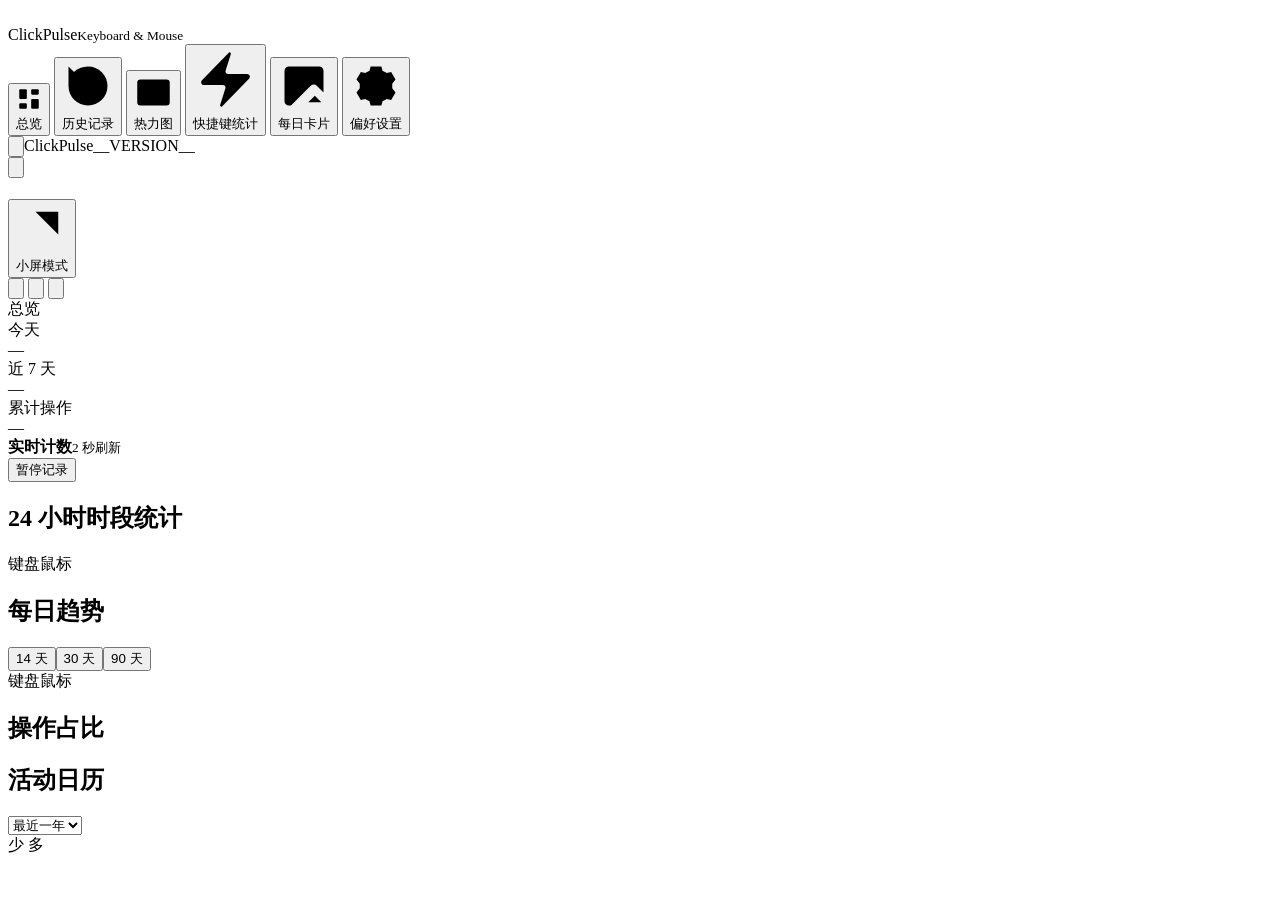
==== ui/index.html @ a9798204 "feat: add offline insights and harden desktop data handling Add daily shortcut statistics, keyboard " ====
<!doctype html>
<html data-mac-titlebar="__MAC_TITLEBAR__" lang="__LOCALE__" data-platform="__PLATFORM__"><head><meta charset="UTF-8"><meta name="viewport" content="width=device-width,initial-scale=1"><meta http-equiv="Content-Security-Policy" content="default-src 'none'; style-src 'unsafe-inline'; script-src 'unsafe-inline'; img-src data: 'self'; font-src data: 'self'; connect-src 'none'; base-uri 'none'; form-action 'none'"><title>ClickPulse</title><style>/*__STYLE__*/</style></head>
<body>
<!--
Sidebar icon geometry: Lucide 1.17.0 (layout-dashboard, history, keyboard, zap, mouse, image-up).
https://lucide.dev

ISC License

Copyright (c) 2026 Lucide Icons and Contributors

Permission to use, copy, modify, and/or distribute this software for any
purpose with or without fee is hereby granted, provided that the above
copyright notice and this permission notice appear in all copies.

THE SOFTWARE IS PROVIDED "AS IS" AND THE AUTHOR DISCLAIMS ALL WARRANTIES
WITH REGARD TO THIS SOFTWARE INCLUDING ALL IMPLIED WARRANTIES OF
MERCHANTABILITY AND FITNESS. IN NO EVENT SHALL THE AUTHOR BE LIABLE FOR
ANY SPECIAL, DIRECT, INDIRECT, OR CONSEQUENTIAL DAMAGES OR ANY DAMAGES
WHATSOEVER RESULTING FROM LOSS OF USE, DATA OR PROFITS, WHETHER IN AN
ACTION OF CONTRACT, NEGLIGENCE OR OTHER TORTIOUS ACTION, ARISING OUT OF
OR IN CONNECTION WITH THE USE OR PERFORMANCE OF THIS SOFTWARE.
-->
<aside class="sidebar" id="app-sidebar">
  <div class="brand"><span class="brand-icon"><img src="__BRAND_MARK__" alt="" aria-hidden="true"></span><div>ClickPulse<small lang="en" translate="no">Keyboard &amp; Mouse</small></div></div>
  <nav aria-label="主导航" data-i18n-aria="nav.main">
    <button data-page="overview" class="selected"><span class="nav-icon nav-icon-soft" aria-hidden="true"><svg viewBox="0 0 24 24"><rect width="7" height="9" x="3" y="3" rx="1"></rect><rect width="7" height="5" x="14" y="3" rx="1"></rect><rect width="7" height="9" x="14" y="12" rx="1"></rect><rect width="7" height="5" x="3" y="16" rx="1"></rect></svg></span><span data-i18n="page.overview">总览</span></button>
    <button data-page="history"><span class="nav-icon nav-icon-soft" aria-hidden="true"><svg viewBox="0 0 24 24"><path d="M3 12a9 9 0 1 0 9-9 9.75 9.75 0 0 0-6.74 2.74L3 8"></path><path d="M3 3v5h5"></path><path d="M12 7v5l4 2"></path></svg></span><span data-i18n="page.history">历史记录</span></button>
    <button data-page="keys"><span class="nav-icon nav-icon-soft nav-icon-outline" aria-hidden="true"><svg viewBox="0 0 24 24"><path d="M10 8h.01"></path><path d="M12 12h.01"></path><path d="M14 8h.01"></path><path d="M16 12h.01"></path><path d="M18 8h.01"></path><path d="M6 8h.01"></path><path d="M7 16h10"></path><path d="M8 12h.01"></path><rect width="20" height="16" x="2" y="4" rx="2"></rect></svg></span><span data-i18n="page.heatmap">热力图</span></button>
    <button data-page="shortcuts"><span class="nav-icon nav-icon-soft" aria-hidden="true"><svg viewBox="0 0 24 24"><path d="M4 14a1 1 0 0 1-.78-1.63l9.9-10.2a.5.5 0 0 1 .86.46l-1.92 6.02A1 1 0 0 0 13 10h7a1 1 0 0 1 .78 1.63l-9.9 10.2a.5.5 0 0 1-.86-.46l1.92-6.02A1 1 0 0 0 11 14z"></path></svg></span><span data-i18n="nav.shortcuts">快捷键统计</span></button>
    <button data-page="share"><span class="nav-icon nav-icon-soft" aria-hidden="true"><svg viewBox="0 0 24 24"><path d="M10.3 21H5a2 2 0 0 1-2-2V5a2 2 0 0 1 2-2h14a2 2 0 0 1 2 2v10l-3.1-3.1a2 2 0 0 0-2.814.014L6 21"></path><path d="m14 19.5 3-3 3 3"></path><path d="M17 22v-5.5"></path><circle cx="9" cy="9" r="2"></circle></svg></span><span data-i18n="nav.share">每日卡片</span></button>
    <button id="settings-nav" data-page="settings" aria-expanded="false" aria-controls="settings-subnav"><span class="nav-icon" aria-hidden="true"><svg viewBox="0 0 24 24"><path d="m9.5 3-.5 2-2 1-2-.5-2 3.5L4.5 11v2L3 15l2 3.5 2-.5 2 1 .5 2h5l.5-2 2-1 2 .5 2-3.5-1.5-2v-2L21 9l-2-3.5-2 .5-2-1-.5-2Z"/><circle cx="12" cy="12" r="3"/></svg></span><span data-i18n="page.settings">偏好设置</span></button>
    <div id="settings-subnav" class="settings-subnav" hidden>
      <button data-settings-section="personalization-settings" data-i18n="settings.personalization">个性化</button>
      <button data-settings-section="handoff-settings" data-i18n="nav.migration" hidden>记录迁移</button>
      <button data-settings-section="capture-settings" data-i18n="nav.recording" hidden>记录与权限</button>
      <button data-settings-section="storage-settings" data-i18n="nav.storage">数据管理</button>
      <button data-settings-section="app-settings" data-i18n="settings.app">应用</button>
    </div>
  </nav>
  <div class="sidebar-bottom"><span class="sidebar-project"><button type="button" id="project-home" class="project-home" aria-label="ClickPulse · GitHub" title="ClickPulse · GitHub"><svg viewBox="0 0 16 16" aria-hidden="true"><path d="M8 0C3.58 0 0 3.58 0 8c0 3.54 2.29 6.53 5.47 7.59.4.07.55-.17.55-.38 0-.19-.01-.82-.01-1.49-2.01.37-2.53-.49-2.69-.94-.09-.23-.48-.94-.82-1.13-.28-.15-.68-.52-.01-.53.63-.01 1.08.58 1.23.82.72 1.21 1.87.87 2.33.66.07-.52.28-.87.51-1.07-1.78-.2-3.64-.89-3.64-3.95 0-.87.31-1.59.82-2.15-.08-.2-.36-1.02.08-2.12 0 0 .67-.21 2.2.82a7.65 7.65 0 0 1 4 0c1.53-1.04 2.2-.82 2.2-.82.44 1.1.16 1.92.08 2.12.51.56.82 1.27.82 2.15 0 3.07-1.87 3.75-3.65 3.95.29.25.54.73.54 1.48 0 1.07-.01 1.93-.01 2.2 0 .21.15.46.55.38A8.013 8.013 0 0 0 16 8c0-4.42-3.58-8-8-8Z"/></svg></button><span>ClickPulse</span></span><span class="sidebar-version">__VERSION__</span></div>
</aside>
<main>
  <header><button type="button" id="sidebar-toggle" class="sidebar-toggle" aria-expanded="true" aria-controls="app-sidebar" aria-label="收起侧边栏" title="收起侧边栏"><svg viewBox="0 0 24 24" aria-hidden="true"><rect x="3" y="4" width="18" height="16" rx="2"/><path d="M9 4v16"/><path id="sidebar-toggle-arrow" d="m16 9-3 3 3 3"/></svg></button><h1 id="toolbar-title" data-i18n="page.overview" class="toolbar-title"></h1><div class="header-actions"><span id="demo-badge" hidden><span data-i18n="common.demo">演示数据</span></span><button class="button primary" id="compact"><svg viewBox="0 0 16 16" aria-hidden="true"><path d="M6 3h7v7M13 3 3 13"/></svg><span data-i18n="action.mini">小屏模式</span></button><div class="window-controls" aria-label="窗口控制" data-i18n-aria="window.controls">
<button id="window-minimize" class="window-control" aria-label="最小化" data-i18n-aria="window.minimize" title="最小化" data-i18n-title="window.minimize"><svg viewBox="0 0 16 16" aria-hidden="true"><path d="M3 8h10"/></svg></button>
<button id="window-maximize" class="window-control" aria-label="最大化" data-i18n-aria="window.maximize" title="最大化" data-i18n-title="window.maximize"><svg viewBox="0 0 16 16" aria-hidden="true"><path id="window-maximize-glyph" d="M3 3h10v10H3Z"/></svg></button>
<button id="window-close" class="window-control close" aria-label="关闭窗口" data-i18n-aria="window.close" title="关闭窗口" data-i18n-title="window.close"><svg viewBox="0 0 16 16" aria-hidden="true"><path d="m4 4 8 8m0-8-8 8"/></svg></button>
</div></div></header>
  <div class="content">
    <div class="page-heading"><div id="page-title" role="heading" aria-level="1"><span data-i18n="page.overview">总览</span></div></div>
    <div class="banner" id="permission-banner" hidden><div><strong><span id="permission-title" data-i18n="permission.title">需要输入监控权限</span><span id="permission-updated-title" data-i18n="permission.updated_title" hidden>更新后需要重新允许输入监控</span></strong><p><span data-i18n="permission.description">授权后开始记录按键和点击次数，不记录输入内容。</span></p><p id="permission-reset" data-i18n="permission.reset_hint">如果开关已经打开：先退出 ClickPulse，在列表中选中它并点“−”移除，再点“+”重新添加，然后重新打开 ClickPulse。</p></div><button class="button primary" id="permission"><span data-i18n="action.authorize">授权</span></button></div>
    <div class="banner error" id="error-banner" hidden></div>
    <div class="banner" id="data-operation-status" role="status" aria-live="polite" hidden><p id="data-operation-message" data-i18n="storage.processing">正在处理历史数据…可继续浏览，统计将在完成后更新。</p></div>
    <section class="page" id="overview">
      <div class="metrics">
        <article class="metric featured"><div class="metric-label"><span id="today-label" data-i18n="metric.today">今天</span></div><div class="metric-number" id="today">—</div></article>
        <article class="metric"><div class="metric-label"><span data-i18n="metric.week">近 7 天</span></div><div class="metric-number" id="week">—</div></article>
        <article class="metric"><div class="metric-label"><span data-i18n="metric.lifetime">累计操作</span></div><div class="metric-number" id="lifetime">—</div></article>
      </div>
      <article class="live card"><div><span class="live-dot"></span><strong><span data-i18n="live.title">实时计数</span></strong><small><span data-i18n="live.refresh">2 秒刷新</span></small></div><div id="windows" class="windows"></div><button class="button" id="pause"><span data-i18n="action.pause">暂停记录</span></button></article>
      <article class="card hourly-card">
        <div class="card-heading"><div><h2 data-i18n="chart.hourly">24 小时时段统计</h2><p id="hourly-range"></p></div><strong id="hourly-total" class="hourly-total"></strong></div>
        <div class="legend"><span class="keyboard-dot"></span><span data-i18n="common.keyboard">键盘</span><span class="mouse-dot"></span><span data-i18n="common.mouse">鼠标</span></div>
        <div id="hourly-chart" class="chart hourly-chart" role="group" data-i18n-aria="chart.hourly"></div>
        <p id="hourly-detail" class="hourly-detail"></p>
      </article>
      <div class="chart-grid">
        <article class="card trend"><div class="card-heading"><div><h2><span data-i18n="chart.trend">每日趋势</span></h2></div><div class="segments" id="trend-range"><button class="selected" data-range="14" data-i18n="common.days" data-count="14">14 天</button><button data-range="30" data-i18n="common.days" data-count="30">30 天</button><button data-range="90" data-i18n="common.days" data-count="90">90 天</button></div></div><div class="legend"><span class="keyboard-dot"></span><span data-i18n="common.keyboard">键盘</span><span class="mouse-dot"></span><span data-i18n="common.mouse">鼠标</span></div><div id="trend-chart" class="chart"></div></article>
        <article class="card composition"><div class="card-heading"><div><h2><span data-i18n="chart.composition">操作占比</span></h2></div></div><div id="donut"></div><div id="composition-legend"></div></article>
      </div>
      <article class="card heatmap-card"><div class="card-heading"><div><h2><span data-i18n="chart.calendar">活动日历</span></h2></div><div class="calendar-heading-right"><span id="calendar-aside" class="calendar-aside" hidden></span><div class="range-controls"><span class="quiet" id="active-days"></span><select id="calendar-range-select" aria-label="活动日历时间范围" data-i18n-aria="chart.calendar.range_label"><option value="365" data-i18n="common.past_year">最近一年</option></select></div></div></div><div id="heatmap"></div><div class="heatmap-footer"><span id="calendar-range"></span><span><span data-i18n="common.low">少 </span><i class="heat-level level-0"></i><i class="heat-level level-1"></i><i class="heat-level level-2"></i><i class="heat-level level-3"></i><i class="heat-level level-4"></i><span data-i18n="common.high"> 多</span></span></div></article>
    </section>
    <section class="page" id="history" hidden>
      <article class="card"><div class="card-heading"><div><h2><span data-i18n="history.title">每日记录</span></h2><p id="history-range"><span data-i18n="common.all_history">全部历史</span></p></div><div class="range-controls"><select id="history-range-select" aria-label="历史活动时间范围" data-i18n-aria="history.range_label"><option value="all" data-i18n="common.all_history">全部历史</option></select></div></div><div class="history-summary" id="history-summary"></div><div class="legend"><span class="keyboard-dot"></span><span data-i18n="common.keyboard">键盘</span><span class="mouse-dot"></span><span data-i18n="common.mouse">鼠标</span></div><div id="history-chart" class="chart tall"></div><div class="table-wrap"><table><thead><tr><th><span data-i18n="history.date">日期</span></th><th><span data-i18n="common.keyboard">键盘</span></th><th><span data-i18n="common.mouse">鼠标</span></th><th><span data-i18n="history.total">总计</span></th></tr></thead><tbody id="history-table"></tbody></table></div><div class="history-pagination"><span id="history-page-info"></span><div><button class="button" id="history-prev"><span aria-hidden="true">← </span><span data-i18n="action.previous">上一页</span></button><button class="button" id="history-next"><span data-i18n="action.next">下一页</span><span aria-hidden="true"> →</span></button></div></div></article>
    </section>
    <section class="page" id="keys" hidden>
      <article class="card keyboard-card">
        <div class="card-heading keyboard-heading"><div><h2><span data-i18n="common.keyboard">键盘</span></h2></div><div class="keyboard-actions"><div id="keyboard-layout-mode" class="keyboard-mode" role="group" aria-label="键盘布局" data-i18n-aria="settings.keyboard_layout"><button type="button" id="keyboard-compact" aria-pressed="true" aria-controls="keyboard-layout" data-i18n="keys.layout_compact">紧凑</button><button type="button" id="keyboard-full" aria-pressed="false" aria-controls="keyboard-layout" data-i18n="keys.layout_full">完整</button></div><button class="button" id="keyboard-view-toggle" aria-pressed="false" aria-controls="keyboard-layout keyboard-treemap"><svg id="keyboard-blocks-icon" viewBox="0 0 16 16" aria-hidden="true"><path d="M2 2h7v7H2zM11 2h3v7h-3zM2 11h7v3H2zM11 11h3v3h-3z"/></svg><svg id="keyboard-layout-icon" viewBox="0 0 16 16" aria-hidden="true" hidden><rect x="1.5" y="3.5" width="13" height="9" rx="2"/><path d="M4 6h.5M7 6h.5M10 6h.5M4 8.5h.5M7 8.5h.5M10 8.5h.5M5 10.5h6"/></svg><span id="keyboard-view-label" data-i18n="keys.show_treemap">色块图</span></button></div></div>
        <div class="keyboard-scroll"><div id="keyboard-layout" class="keyboard-layout" aria-label="键盘按键频率热力图" data-i18n-aria="keys.layout"></div></div>
        <div id="keyboard-treemap" class="keyboard-treemap" aria-label="按键使用频率色块图" data-i18n-aria="keys.treemap" hidden></div>
        <div class="keyboard-bottom"><span id="keyboard-other" hidden></span><span class="keyboard-scale"><span data-i18n="common.low">少 </span><i class="level-0"></i><i class="level-1"></i><i class="level-2"></i><i class="level-3"></i><i class="level-4"></i><span data-i18n="common.high"> 多</span></span></div>
      </article>
      <section class="heatmap-mouse" id="mouse" aria-labelledby="mouse-heading">
        <article class="card"><div class="card-heading"><h2 id="mouse-heading" data-i18n="common.mouse">鼠标</h2><span class="insight-note" data-i18n="insights.all_time"></span></div><div class="mouse-breakdown"><div id="mouse-diagram"></div><div class="mouse-statistics"><div id="mouse-chart"></div><div id="mouse-distribution"></div></div></div><p class="insight-note" data-i18n="mouse.note"></p></article>
      </section>
    </section>
    <section class="page" id="shortcuts" hidden>
      <div class="insight-toolbar shortcut-toolbar"><div class="segments"><button id="shortcut-activity" aria-pressed="true" data-i18n="shortcuts.activity">统计</button><button id="shortcut-library" aria-pressed="false" data-i18n="shortcuts.library">快捷键百科</button></div><div class="shortcut-scope"><label id="shortcut-shift-filter" class="shortcut-shift-filter"><span data-i18n="shortcuts.show_shift">显示 Shift 组合</span><input type="checkbox" role="switch" class="preference-switch" id="shortcut-show-shift"></label><span id="shortcut-period" data-i18n="insights.all_time">全部历史</span><select id="shortcut-system" aria-label="全部系统" data-i18n-aria="shortcuts.all_systems"><option value="" data-i18n="shortcuts.all_systems">全部系统</option><option value="macos">macOS</option><option value="windows">Windows</option><option value="linux">Ubuntu / GNOME</option></select></div></div>
      <div id="shortcut-loading" class="insight-empty" role="status" data-i18n="common.loading" hidden>读取中…</div>
      <div id="shortcut-dashboard">
        <div id="shortcut-metrics" class="insight-metrics"></div>
        <div class="shortcut-charts">
          <article class="card shortcut-ranking-card"><div class="card-heading"><h2 data-i18n="shortcuts.ranking">常用组合排名</h2><span class="shortcut-chart-caption" data-i18n="shortcuts.top_eight">前 8 名</span></div><div id="shortcut-ranking" class="shortcut-ranking"></div></article>
          <article class="card shortcut-concentration-card"><h2 data-i18n="shortcuts.concentration">使用集中度</h2><div id="shortcut-concentration"></div></article>
        </div>
      </div>
      <article id="shortcut-details" class="card shortcut-details"><div class="insight-toolbar"><h2 id="shortcut-details-title" data-i18n="shortcuts.details">全部组合</h2><div class="insight-search"><input type="search" id="shortcut-search" maxlength="100" autocomplete="off" spellcheck="false"></div></div>
      <div id="shortcut-list" class="shortcut-list"></div><button type="button" class="button shortcut-more" id="shortcut-more" hidden></button><p class="insight-note" data-i18n="shortcuts.note"></p><p class="insight-note" data-i18n="shortcuts.offline"></p></article>
    </section>
    <section class="page" id="share" hidden>
      <div class="share-workspace"><article class="card share-controls"><label id="share-date-label" for="share-date-trigger" data-i18n="share.date">日期</label><div class="share-date"><input id="share-date" type="date" hidden tabindex="-1" aria-hidden="true"><button type="button" id="share-date-trigger" class="share-date-trigger" aria-haspopup="dialog" aria-expanded="false" aria-labelledby="share-date-label share-date-value" disabled><svg viewBox="0 0 20 20" aria-hidden="true"><rect x="3" y="4" width="14" height="13" rx="2"/><path d="M6.5 2.5v3m7-3v3M3 8.5h14M6.5 12h.01m3.49 0h.01m3.49 0h.01"/></svg><span id="share-date-value"></span><svg class="date-picker-caret" viewBox="0 0 16 16" aria-hidden="true"><path d="m4 6 4 4 4-4"/></svg></button></div><label id="share-style-label" data-i18n="share.style">卡片风格</label><div class="share-styles" role="group" aria-labelledby="share-style-label">
        <button class="share-style" data-share-style="blue" aria-pressed="true"><i style="background:#2459a2"></i><span data-i18n="share.blue">蓝色</span></button><button class="share-style" data-share-style="paper" aria-pressed="false"><i style="background:#e8e3d7"></i><span data-i18n="share.paper">纸白</span></button><button class="share-style" data-share-style="ink" aria-pressed="false"><i style="background:#102543"></i><span data-i18n="share.ink">墨色</span></button>
      </div><div class="share-actions"><button class="button primary" id="share-save" data-i18n="share.save" disabled>保存 PNG</button><button class="button" id="share-copy" data-i18n="share.copy" hidden disabled>复制图片</button></div><p class="insight-note" data-i18n="share.privacy"></p></article><div class="share-preview"><canvas id="share-canvas" width="1080" height="1350" role="img" data-i18n-aria="share.preview"></canvas><p id="share-empty" class="insight-note" data-i18n="share.empty" hidden></p></div></div>
    </section>
    <section class="page" id="settings" hidden>
      <article class="card settings-card personalization-card" id="personalization-settings" tabindex="-1"><h2 data-i18n="settings.personalization">个性化</h2><div class="setting-row"><div><strong data-i18n="settings.ui_scale">界面大小</strong></div><select id="ui-scale-select" data-i18n-aria="settings.ui_scale"><option value="auto" data-i18n="settings.auto">自动</option><option value="100">100%</option><option value="115">115%</option><option value="130">130%</option><option value="150">150%</option></select></div><div class="setting-row"><div><strong data-i18n="settings.keyboard_layout">键盘布局</strong></div><select id="keyboard-layout-select" data-i18n-aria="settings.keyboard_layout"><option value="auto" data-i18n="settings.auto">自动</option><option value="compact" data-i18n="settings.keyboard_compact">紧凑</option><option value="full_size" data-i18n="settings.keyboard_full">全尺寸</option></select></div><div class="setting-row"><div><strong data-i18n="settings.theme">主题</strong></div><select id="theme-select" aria-label="主题" data-i18n-aria="settings.theme"><option value="blue" data-i18n="theme.blue">蓝色</option><option value="teal" data-i18n="theme.teal">青绿</option><option value="violet" data-i18n="theme.violet">紫色</option><option value="graphite" data-i18n="theme.graphite">石墨灰</option></select></div>
        <div class="setting-row"><div><strong data-i18n="sport.setting_title">Sport 模式</strong></div><input type="checkbox" role="switch" class="preference-switch" id="sport-visible" aria-label="Sport 模式" data-i18n-aria="sport.setting_title"></div>
      </article>
      <article class="card settings-card" id="handoff-settings" tabindex="-1" hidden><h2><span data-i18n="settings.migration">记录迁移</span></h2><div class="setting-row"><div><strong><span data-i18n="settings.takeover">迁移并接管记录</span></strong><p id="handoff-description"><span data-i18n="settings.takeover_wait">授权后可迁移历史并接管记录。</span></p></div><button class="button primary" id="takeover" disabled><span data-i18n="action.takeover">迁移并接管</span></button></div></article><article class="card settings-card" id="capture-settings" tabindex="-1" hidden><h2><span data-i18n="settings.recording">记录与权限</span></h2><div class="setting-row" id="permission-row"><div><strong><span data-i18n="settings.permission">输入监控权限</span></strong><p id="permission-description"><span data-i18n="common.loading">读取中…</span></p><p id="permission-reset-settings" data-i18n="permission.reset_hint" hidden>如果开关已经打开：先退出 ClickPulse，在列表中选中它并点“−”移除，再点“+”重新添加，然后重新打开 ClickPulse。</p></div><button class="button" id="settings-permission"><span data-i18n="action.permissions">管理权限</span></button></div><div class="setting-row" id="ignore-software-row"><div><strong data-i18n="settings.ignore_software_input">忽略其他软件生成的输入</strong></div><input type="checkbox" role="switch" class="preference-switch" id="ignore-software-input" aria-label="忽略其他软件生成的输入" data-i18n-aria="settings.ignore_software_input"></div></article>
      <article class="card settings-card" id="storage-settings" tabindex="-1"><h2 data-i18n="storage.title">数据管理</h2>
        <div class="setting-row"><div><strong data-i18n="settings.location">数据位置</strong><p id="db-description" hidden></p><p id="db-path" class="path"></p></div><div class="setting-actions"><button class="button" id="storage-directory" data-i18n="action.choose_directory">更改目录</button><button class="button" id="reveal" data-i18n="action.reveal">打开位置</button></div></div>
        <div class="setting-row" id="import-history-row"><div><strong data-i18n="storage.import_title">导入历史数据</strong><p data-i18n="storage.import_description">合并历史记录，导入前自动备份。</p></div><button class="button" id="import-history" data-i18n="action.import_database">导入数据库</button></div>
      </article>
      <article class="card settings-card" id="app-settings" tabindex="-1"><h2><span data-i18n="settings.app">应用</span></h2><div class="setting-row"><div><strong data-i18n="settings.language">语言</strong></div><select id="language-select" aria-label="语言" data-i18n-aria="settings.language"><option value="system" data-i18n="language.system">跟随系统</option><option value="zh-CN">简体中文</option><option value="zh-TW">繁體中文</option><option value="en">English</option><option value="ja">日本語</option><option value="ko">한국어</option><option value="fr">Français</option><option value="de">Deutsch</option><option value="es">Español</option></select></div><div class="setting-row"><div class="setting-label"><strong id="today-period-label" data-i18n="settings.today_period">统计尺度</strong><span class="setting-help"><button type="button" class="setting-help-button" aria-labelledby="today-period-label" aria-describedby="today-period-help"><svg viewBox="0 0 24 24" aria-hidden="true"><circle cx="12" cy="12" r="9"/><path d="M9.5 9a2.5 2.5 0 0 1 5 .5c0 1.5-2.5 1.5-2.5 3M12 16.5h.01"/></svg></button><span class="setting-help-text" id="today-period-help" role="tooltip" data-i18n="settings.today_period_description">“自然日”按所选时区从零点统计；“最近 24 小时”随当前时间向前滚动 24 小时。</span></span></div><select id="today-period-select" aria-label="统计尺度" data-i18n-aria="settings.today_period"><option value="calendar_day" data-i18n="settings.today_period_calendar">自然日（按所选时区）</option><option value="rolling_24h" data-i18n="settings.today_period_rolling">最近 24 小时</option></select></div><div class="setting-row setting-child" id="timezone-row"><div><strong data-i18n="settings.timezone">时区</strong></div><select id="timezone-select" aria-label="时区" data-i18n-aria="settings.timezone"><option value="system" data-i18n="settings.timezone_system">系统时区</option></select></div><div class="setting-row" id="update-row"><div><strong data-i18n="update.title">应用更新</strong><p id="update-status"></p><p id="update-managed" hidden></p><p id="update-install-help" hidden></p><p id="update-last-checked" hidden></p><a href="https://github.com/endNone/ClickPulse/releases" id="update-details" data-i18n="update.details" hidden>查看更新内容</a></div><button type="button" class="button" id="check-updates" data-i18n="update.check">检查更新</button></div><div class="setting-row"><div><strong data-i18n="update.automatic">自动检查更新</strong><p id="update-automatic-unavailable" data-i18n="update.automatic_unavailable" hidden>演示、只读或独立数据库模式不会自动检查。</p></div><input type="checkbox" role="switch" class="preference-switch" id="automatic-updates" aria-label="自动检查更新" data-i18n-aria="update.automatic" checked></div><div class="setting-row" id="autostart-row" hidden><div><strong><span data-i18n="settings.autostart">登录时自动启动</span></strong></div><input type="checkbox" role="switch" class="preference-switch" id="autostart" aria-label="登录时自动启动" data-i18n-aria="settings.autostart"></div><div class="setting-row" id="close-action-row" hidden><div><strong data-i18n="settings.close_action">关闭方式</strong><p data-i18n="settings.close_description">关闭窗口或点击退出时的默认操作</p></div><select id="close-action-select" aria-label="关闭方式" data-i18n-aria="settings.close_action"><option value="ask" data-i18n="settings.close_ask">每次询问</option><option value="hide" data-i18n="close.hide">收起到托盘</option><option value="quit" data-i18n="close.quit">保存并退出</option></select></div><div class="setting-row"><div><strong data-i18n="settings.feedback">反馈</strong></div><button type="button" class="button" id="send-feedback" data-i18n="action.send_feedback">发送反馈</button></div><div class="setting-row" id="uninstall-row" hidden><div><strong data-i18n="removal.title">卸载与数据</strong></div><button class="button" id="uninstall" data-i18n="removal.open">卸载…</button></div></article>
    </section>
  </div>
</main>
<section id="mini-widget" class="mini-widget" hidden aria-label="ClickPulse 小屏模式" data-i18n-aria="mini.label">
  <canvas id="sport-canvas" class="mini-sport-canvas" aria-hidden="true" hidden></canvas><div id="mini-sport-layer" class="mini-sport-layer" aria-hidden="true" hidden></div>
  <div class="mini-top">
    <div class="mini-brand" id="mini-drag" title="拖动面板" data-i18n-title="mini.drag"><img src="__BRAND_MARK__" alt=""><strong>ClickPulse</strong><span class="mini-grip" aria-hidden="true">⠿</span></div>
    <div class="mini-actions">
      <button id="mini-sport" class="mini-icon" aria-pressed="false" aria-label="开启 Sport 模式" data-i18n-aria="sport.enable" title="开启 Sport 模式" data-i18n-title="sport.enable"><svg viewBox="0 0 20 20" aria-hidden="true"><path d="M11 2 5 11h5l-1 7 6-10h-5Z"/></svg></button>
      <button id="mini-pin" class="mini-icon" aria-label="取消小窗置顶" data-i18n-aria="mini.unpin" aria-pressed="true" title="取消小窗置顶" data-i18n-title="mini.unpin"><svg viewBox="0 0 20 20" aria-hidden="true"><path d="m7 3 6 0-1 5 3 3H5l3-3-1-5Zm3 8v6"/></svg></button>
      <button id="mini-hide" class="mini-icon" aria-label="收起到菜单栏继续后台记录" data-i18n-aria="mini.hide" title="收起到菜单栏" data-i18n-title="mini.hide_title"><svg viewBox="0 0 20 20" aria-hidden="true"><path d="M5 10h10"/></svg></button>
      <button id="mini-expand" class="mini-icon" aria-label="展开完整统计" data-i18n-aria="mini.expand" title="展开统计" data-i18n-title="mini.expand_title"><svg viewBox="0 0 20 20" aria-hidden="true"><path d="M11 4h5v5M16 4l-6 6M9 16H4v-5M4 16l6-6"/></svg></button>
    </div>
  </div>
  <div class="mini-summary"><div><span class="mini-eyebrow"><span id="mini-period-label" data-i18n="mini.today">今天</span></span><strong id="mini-today">—</strong></div><span class="mini-status" id="mini-status"><span data-i18n="common.connecting">连接中</span></span><div class="mini-sport-readout" id="mini-sport-readout" hidden><strong id="mini-sport-grade">C</strong><span><b id="mini-sport-cps">0.0</b> CPS</span></div></div>
  <div class="mini-devices">
    <div><span class="mini-device-label"><svg viewBox="0 0 20 20" aria-hidden="true"><rect x="2" y="5" width="16" height="10" rx="2"/><path d="M5 8h1m3 0h1m3 0h1M5 11h1m3 0h1m3 0h1M7 13h6"/></svg><span data-i18n="mini.keyboard">键盘</span></span><strong id="mini-keyboard">—</strong></div>
    <div><span class="mini-device-label"><svg viewBox="0 0 20 20" aria-hidden="true"><rect x="5" y="2" width="10" height="16" rx="5"/><path d="M10 2v6"/></svg><span data-i18n="mini.mouse">鼠标</span></span><strong id="mini-mouse">—</strong></div>
  </div>
  <div class="mini-bottom"><button id="mini-pause" aria-label="暂停记录" data-i18n-aria="action.pause"><svg viewBox="0 0 16 16" aria-hidden="true"><path id="mini-pause-glyph" d="M6 4v8m4-8v8"/></svg><span id="mini-pause-label"><span data-i18n="mini.pause">暂停</span></span></button></div>
</section>
<div id="close-overlay" class="close-overlay" hidden>
<section class="close-dialog" role="dialog" aria-modal="true" aria-labelledby="close-title" aria-describedby="close-description">
<div class="close-dialog-heading"><h2 id="close-title" data-i18n="close.title">关闭 ClickPulse</h2><button id="close-cancel" class="window-control" aria-label="取消" data-i18n-aria="close.cancel"><svg viewBox="0 0 16 16" aria-hidden="true"><path d="m4 4 8 8m0-8-8 8"/></svg></button></div>
<p id="close-description" data-i18n="close.description">收起后继续记录；退出将保存数据并停止记录。</p>
<label class="close-remember"><input type="checkbox" id="close-remember"><span data-i18n="close.remember">记住我的选择</span></label>
<div class="close-dialog-actions"><button class="button" id="close-hide" data-i18n="close.hide">收起到托盘</button><button class="button primary" id="close-quit" data-i18n="close.quit">保存并退出</button></div>
</section></div>
<div role="status" id="toast" hidden></div>
<script>window.clickpulseMessages=/*__MESSAGES__*/;window.clickpulseLocale="__LOCALE__";window.clickpulsePlatform="__PLATFORM__";window.clickpulseTheme="__THEME__";/*__SCRIPT__*/</script></body></html>
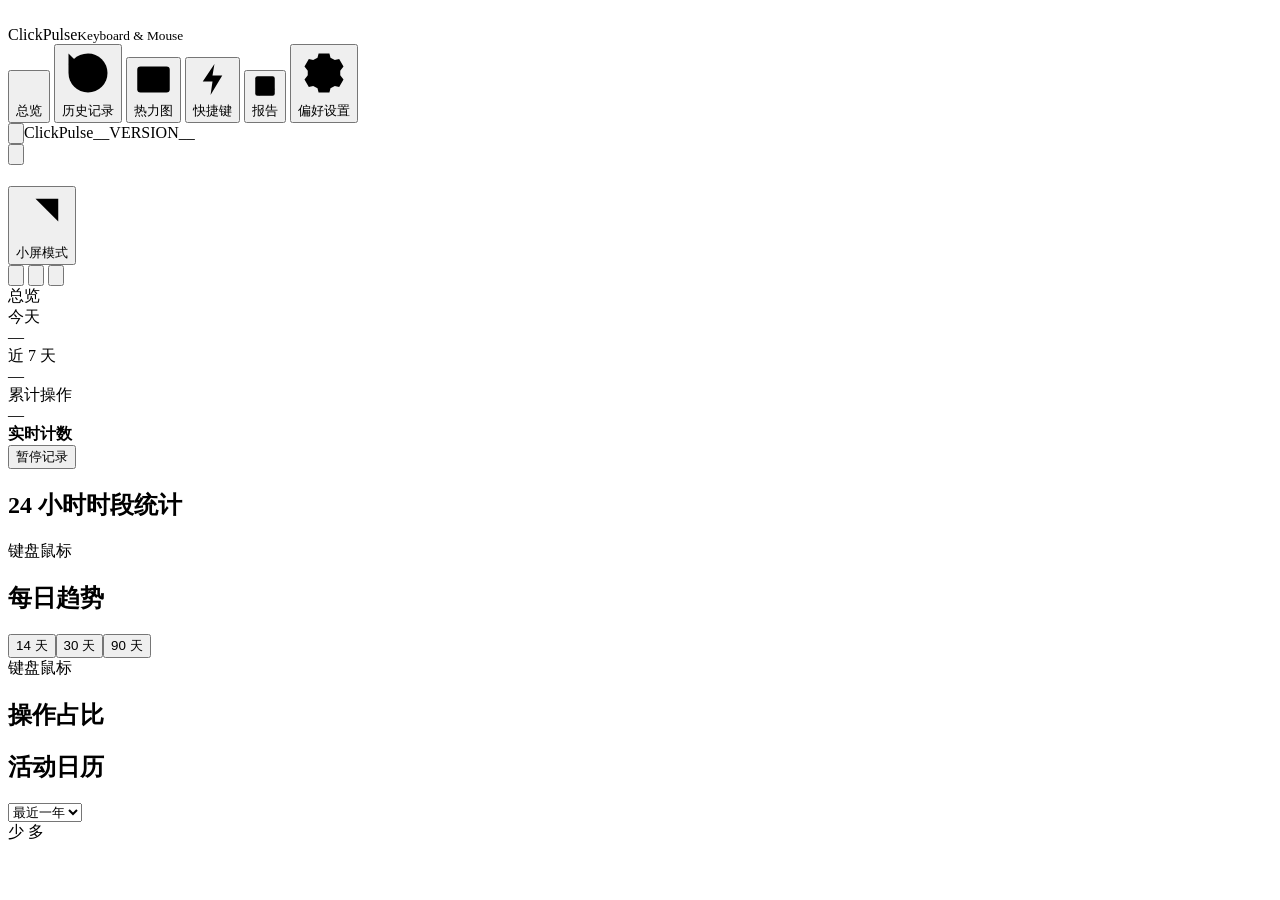
==== commit 6451ecb2: "Release ClickPulse 0.3.2" ====
--- a/ui/index.html
+++ b/ui/index.html
@@ -2,7 +2,7 @@
 <html data-mac-titlebar="__MAC_TITLEBAR__" lang="__LOCALE__" data-platform="__PLATFORM__"><head><meta charset="UTF-8"><meta name="viewport" content="width=device-width,initial-scale=1"><meta http-equiv="Content-Security-Policy" content="default-src 'none'; style-src 'unsafe-inline'; script-src 'unsafe-inline'; img-src data: 'self'; font-src data: 'self'; connect-src 'none'; base-uri 'none'; form-action 'none'"><title>ClickPulse</title><style>/*__STYLE__*/</style></head>
 <body>
 <!--
-Sidebar icon geometry: Lucide 1.17.0 (layout-dashboard, history, keyboard, zap, mouse, image-up).
+Sidebar icon geometry: Lucide 1.17.0 (chart-no-axes-column-increasing, history, keyboard, image).
 https://lucide.dev
 
 ISC License
@@ -24,11 +24,11 @@
 <aside class="sidebar" id="app-sidebar">
   <div class="brand"><span class="brand-icon"><img src="__BRAND_MARK__" alt="" aria-hidden="true"></span><div>ClickPulse<small lang="en" translate="no">Keyboard &amp; Mouse</small></div></div>
   <nav aria-label="主导航" data-i18n-aria="nav.main">
-    <button data-page="overview" class="selected"><span class="nav-icon nav-icon-soft" aria-hidden="true"><svg viewBox="0 0 24 24"><rect width="7" height="9" x="3" y="3" rx="1"></rect><rect width="7" height="5" x="14" y="3" rx="1"></rect><rect width="7" height="9" x="14" y="12" rx="1"></rect><rect width="7" height="5" x="3" y="16" rx="1"></rect></svg></span><span data-i18n="page.overview">总览</span></button>
-    <button data-page="history"><span class="nav-icon nav-icon-soft" aria-hidden="true"><svg viewBox="0 0 24 24"><path d="M3 12a9 9 0 1 0 9-9 9.75 9.75 0 0 0-6.74 2.74L3 8"></path><path d="M3 3v5h5"></path><path d="M12 7v5l4 2"></path></svg></span><span data-i18n="page.history">历史记录</span></button>
-    <button data-page="keys"><span class="nav-icon nav-icon-soft nav-icon-outline" aria-hidden="true"><svg viewBox="0 0 24 24"><path d="M10 8h.01"></path><path d="M12 12h.01"></path><path d="M14 8h.01"></path><path d="M16 12h.01"></path><path d="M18 8h.01"></path><path d="M6 8h.01"></path><path d="M7 16h10"></path><path d="M8 12h.01"></path><rect width="20" height="16" x="2" y="4" rx="2"></rect></svg></span><span data-i18n="page.heatmap">热力图</span></button>
-    <button data-page="shortcuts"><span class="nav-icon nav-icon-soft" aria-hidden="true"><svg viewBox="0 0 24 24"><path d="M4 14a1 1 0 0 1-.78-1.63l9.9-10.2a.5.5 0 0 1 .86.46l-1.92 6.02A1 1 0 0 0 13 10h7a1 1 0 0 1 .78 1.63l-9.9 10.2a.5.5 0 0 1-.86-.46l1.92-6.02A1 1 0 0 0 11 14z"></path></svg></span><span data-i18n="nav.shortcuts">快捷键统计</span></button>
-    <button data-page="share"><span class="nav-icon nav-icon-soft" aria-hidden="true"><svg viewBox="0 0 24 24"><path d="M10.3 21H5a2 2 0 0 1-2-2V5a2 2 0 0 1 2-2h14a2 2 0 0 1 2 2v10l-3.1-3.1a2 2 0 0 0-2.814.014L6 21"></path><path d="m14 19.5 3-3 3 3"></path><path d="M17 22v-5.5"></path><circle cx="9" cy="9" r="2"></circle></svg></span><span data-i18n="nav.share">每日卡片</span></button>
+    <button data-page="overview" class="selected"><span class="nav-icon" aria-hidden="true"><svg viewBox="0 0 24 24"><path d="M5 21v-6m7 6V9m7 12V3"/></svg></span><span data-i18n="page.overview">总览</span></button>
+    <button data-page="history"><span class="nav-icon" aria-hidden="true"><svg viewBox="0 0 24 24"><path d="M3 12a9 9 0 1 0 9-9 9.75 9.75 0 0 0-6.74 2.74L3 8"></path><path d="M3 3v5h5"></path><path d="M12 7v5l4 2"></path></svg></span><span data-i18n="page.history">历史记录</span></button>
+    <button data-page="keys"><span class="nav-icon" aria-hidden="true"><svg viewBox="0 0 24 24"><path d="M10 8h.01"></path><path d="M12 12h.01"></path><path d="M14 8h.01"></path><path d="M16 12h.01"></path><path d="M18 8h.01"></path><path d="M6 8h.01"></path><path d="M7 16h10"></path><path d="M8 12h.01"></path><rect width="20" height="16" x="2" y="4" rx="2"></rect></svg></span><span data-i18n="page.heatmap">热力图</span></button>
+    <button data-page="shortcuts"><span class="nav-icon" aria-hidden="true"><svg viewBox="0 0 20 20"><path d="M11 2 5 11h5l-1 7 6-10h-5Z" stroke-width="1.4"/></svg></span><span data-i18n="page.shortcuts">快捷键</span></button>
+    <button data-page="share"><span class="nav-icon" aria-hidden="true"><svg viewBox="0 0 24 24"><rect width="18" height="18" x="3" y="3" rx="2"/><circle cx="9" cy="9" r="2"/><path d="m21 15-3.1-3.1a2 2 0 0 0-2.8 0L6 21"/></svg></span><span data-i18n="nav.share">报告</span></button>
     <button id="settings-nav" data-page="settings" aria-expanded="false" aria-controls="settings-subnav"><span class="nav-icon" aria-hidden="true"><svg viewBox="0 0 24 24"><path d="m9.5 3-.5 2-2 1-2-.5-2 3.5L4.5 11v2L3 15l2 3.5 2-.5 2 1 .5 2h5l.5-2 2-1 2 .5 2-3.5-1.5-2v-2L21 9l-2-3.5-2 .5-2-1-.5-2Z"/><circle cx="12" cy="12" r="3"/></svg></span><span data-i18n="page.settings">偏好设置</span></button>
     <div id="settings-subnav" class="settings-subnav" hidden>
       <button data-settings-section="personalization-settings" data-i18n="settings.personalization">个性化</button>
@@ -48,16 +48,20 @@
 </div></div></header>
   <div class="content">
     <div class="page-heading"><div id="page-title" role="heading" aria-level="1"><span data-i18n="page.overview">总览</span></div></div>
-    <div class="banner" id="permission-banner" hidden><div><strong><span id="permission-title" data-i18n="permission.title">需要输入监控权限</span><span id="permission-updated-title" data-i18n="permission.updated_title" hidden>更新后需要重新允许输入监控</span></strong><p><span data-i18n="permission.description">授权后开始记录按键和点击次数，不记录输入内容。</span></p><p id="permission-reset" data-i18n="permission.reset_hint">如果开关已经打开：先退出 ClickPulse，在列表中选中它并点“−”移除，再点“+”重新添加，然后重新打开 ClickPulse。</p></div><button class="button primary" id="permission"><span data-i18n="action.authorize">授权</span></button></div>
+    <section id="star-notice" class="star-notice" aria-labelledby="star-title" hidden>
+      <div role="status"><strong id="star-title" data-i18n="star.title">喜欢 ClickPulse 吗？</strong><p data-i18n="star.description">如果 ClickPulse 对你有帮助，欢迎在 GitHub 上点一颗星，让更多人发现它。</p></div>
+      <div class="star-actions"><button type="button" class="button" id="star-dismiss" data-i18n="star.dismiss">关闭</button><button type="button" class="button" id="star-open" data-i18n="star.open">前往 GitHub</button></div>
+    </section>
+    <div class="banner" id="permission-banner" hidden><div><strong><span id="permission-title" data-i18n="permission.title">需要输入监控权限</span><span id="permission-updated-title" data-i18n="permission.updated_title" hidden>更新后需要重新允许输入监控</span></strong><p><span data-i18n="permission.description">授权后开始记录按键和点击次数，不记录输入内容。</span></p><p id="permission-reset" data-i18n="permission.reset_hint">退出 ClickPulse，打开「系统设置 → 隐私与安全性 → 输入监控」。如果列表中有旧的 ClickPulse，点「−」移除，再点「+」添加更新后的 App。打开开关，重新启动 ClickPulse。</p></div><button class="button primary" id="permission"><span data-i18n="action.authorize">授权</span></button></div>
     <div class="banner error" id="error-banner" hidden></div>
     <div class="banner" id="data-operation-status" role="status" aria-live="polite" hidden><p id="data-operation-message" data-i18n="storage.processing">正在处理历史数据…可继续浏览，统计将在完成后更新。</p></div>
     <section class="page" id="overview">
       <div class="metrics">
-        <article class="metric featured"><div class="metric-label"><span id="today-label" data-i18n="metric.today">今天</span></div><div class="metric-number" id="today">—</div></article>
-        <article class="metric"><div class="metric-label"><span data-i18n="metric.week">近 7 天</span></div><div class="metric-number" id="week">—</div></article>
-        <article class="metric"><div class="metric-label"><span data-i18n="metric.lifetime">累计操作</span></div><div class="metric-number" id="lifetime">—</div></article>
+        <article class="metric featured"><div class="metric-label"><span id="today-label" data-i18n="metric.today">今天</span></div><div class="metric-number" id="today">—</div><div class="metric-details" id="today-detail"></div></article>
+        <article class="metric"><div class="metric-label"><span data-i18n="metric.week">近 7 天</span></div><div class="metric-number" id="week">—</div><div class="metric-details" id="week-detail"></div></article>
+        <article class="metric"><div class="metric-label"><span data-i18n="metric.lifetime">累计操作</span></div><div class="metric-number" id="lifetime">—</div><div class="metric-details" id="lifetime-detail"></div></article>
       </div>
-      <article class="live card"><div><span class="live-dot"></span><strong><span data-i18n="live.title">实时计数</span></strong><small><span data-i18n="live.refresh">2 秒刷新</span></small></div><div id="windows" class="windows"></div><button class="button" id="pause"><span data-i18n="action.pause">暂停记录</span></button></article>
+      <article class="live card"><div><span class="live-dot"></span><strong><span data-i18n="live.title">实时计数</span></strong></div><div id="windows" class="windows"></div><button class="button" id="pause"><span data-i18n="action.pause">暂停记录</span></button></article>
       <article class="card hourly-card">
         <div class="card-heading"><div><h2 data-i18n="chart.hourly">24 小时时段统计</h2><p id="hourly-range"></p></div><strong id="hourly-total" class="hourly-total"></strong></div>
         <div class="legend"><span class="keyboard-dot"></span><span data-i18n="common.keyboard">键盘</span><span class="mouse-dot"></span><span data-i18n="common.mouse">鼠标</span></div>
@@ -68,45 +72,86 @@
         <article class="card trend"><div class="card-heading"><div><h2><span data-i18n="chart.trend">每日趋势</span></h2></div><div class="segments" id="trend-range"><button class="selected" data-range="14" data-i18n="common.days" data-count="14">14 天</button><button data-range="30" data-i18n="common.days" data-count="30">30 天</button><button data-range="90" data-i18n="common.days" data-count="90">90 天</button></div></div><div class="legend"><span class="keyboard-dot"></span><span data-i18n="common.keyboard">键盘</span><span class="mouse-dot"></span><span data-i18n="common.mouse">鼠标</span></div><div id="trend-chart" class="chart"></div></article>
         <article class="card composition"><div class="card-heading"><div><h2><span data-i18n="chart.composition">操作占比</span></h2></div></div><div id="donut"></div><div id="composition-legend"></div></article>
       </div>
-      <article class="card heatmap-card"><div class="card-heading"><div><h2><span data-i18n="chart.calendar">活动日历</span></h2></div><div class="calendar-heading-right"><span id="calendar-aside" class="calendar-aside" hidden></span><div class="range-controls"><span class="quiet" id="active-days"></span><select id="calendar-range-select" aria-label="活动日历时间范围" data-i18n-aria="chart.calendar.range_label"><option value="365" data-i18n="common.past_year">最近一年</option></select></div></div></div><div id="heatmap"></div><div class="heatmap-footer"><span id="calendar-range"></span><span><span data-i18n="common.low">少 </span><i class="heat-level level-0"></i><i class="heat-level level-1"></i><i class="heat-level level-2"></i><i class="heat-level level-3"></i><i class="heat-level level-4"></i><span data-i18n="common.high"> 多</span></span></div></article>
+      <article class="card heatmap-card"><div class="card-heading"><div><h2><span data-i18n="chart.calendar">活动日历</span></h2></div><div class="calendar-heading-right"><span id="calendar-aside" class="calendar-aside" hidden></span><div class="range-controls"><span class="quiet" id="active-days"></span><select id="calendar-range-select" aria-label="活动日历时间范围" data-i18n-aria="chart.calendar.range_label"><option value="365" hidden selected data-i18n="common.past_year">最近一年</option></select></div></div></div><div id="heatmap"></div><div class="heatmap-footer"><span id="calendar-range"></span><span><span data-i18n="common.low">少 </span><i class="heat-level level-0"></i><i class="heat-level level-1"></i><i class="heat-level level-2"></i><i class="heat-level level-3"></i><i class="heat-level level-4"></i><span data-i18n="common.high"> 多</span></span></div></article>
     </section>
     <section class="page" id="history" hidden>
-      <article class="card"><div class="card-heading"><div><h2><span data-i18n="history.title">每日记录</span></h2><p id="history-range"><span data-i18n="common.all_history">全部历史</span></p></div><div class="range-controls"><select id="history-range-select" aria-label="历史活动时间范围" data-i18n-aria="history.range_label"><option value="all" data-i18n="common.all_history">全部历史</option></select></div></div><div class="history-summary" id="history-summary"></div><div class="legend"><span class="keyboard-dot"></span><span data-i18n="common.keyboard">键盘</span><span class="mouse-dot"></span><span data-i18n="common.mouse">鼠标</span></div><div id="history-chart" class="chart tall"></div><div class="table-wrap"><table><thead><tr><th><span data-i18n="history.date">日期</span></th><th><span data-i18n="common.keyboard">键盘</span></th><th><span data-i18n="common.mouse">鼠标</span></th><th><span data-i18n="history.total">总计</span></th></tr></thead><tbody id="history-table"></tbody></table></div><div class="history-pagination"><span id="history-page-info"></span><div><button class="button" id="history-prev"><span aria-hidden="true">← </span><span data-i18n="action.previous">上一页</span></button><button class="button" id="history-next"><span data-i18n="action.next">下一页</span><span aria-hidden="true"> →</span></button></div></div></article>
+      <article class="card"><div class="card-heading"><div><h2><span data-i18n="history.title">每日记录</span></h2><p id="history-range"><span data-i18n="common.all_history">全部历史</span></p></div><div class="range-controls"><select id="history-range-select" aria-label="历史活动时间范围" data-i18n-aria="history.range_label"><option value="all" data-i18n="common.all_history">全部历史</option></select></div></div><p class="history-summary" id="history-summary"></p><div class="legend"><span class="keyboard-dot"></span><span data-i18n="common.keyboard">键盘</span><span class="mouse-dot"></span><span data-i18n="common.mouse">鼠标</span></div><div id="history-chart" class="chart tall"></div>
+        <section class="history-scatter" aria-labelledby="scatter-title">
+          <div class="scatter-heading">
+            <h3 id="scatter-title" data-i18n="scatter.title">每小时输入分布</h3>
+            <div id="scatter-weekdays" class="keyboard-mode scatter-weekdays" role="group" data-i18n-aria="scatter.weekdays"></div>
+            <div class="scatter-devices">
+              <button type="button" id="scatter-keyboard" aria-pressed="true"><i aria-hidden="true"></i><span data-i18n="common.keyboard">键盘</span></button>
+              <button type="button" id="scatter-mouse" aria-pressed="true"><i aria-hidden="true"></i><span data-i18n="common.mouse">鼠标</span></button>
+            </div>
+          </div>
+          <div class="scatter-frame">
+            <canvas id="scatter-plot" role="img" tabindex="0" aria-labelledby="scatter-title" aria-describedby="scatter-keys"></canvas>
+            <output id="scatter-tip" hidden></output>
+            <p id="scatter-status" role="status" hidden></p>
+          </div>
+          <span id="scatter-keys" class="sr-only" data-i18n="scatter.keys"></span>
+          <div class="scatter-range" id="scatter-range" role="group" data-i18n-aria="scatter.range" hidden>
+            <div id="scatter-track" class="scatter-track">
+              <div id="scatter-peaks" class="scatter-peaks" aria-hidden="true"></div>
+              <div class="scatter-selection" aria-hidden="true"></div>
+              <span id="scatter-from" class="scatter-handle" role="slider" tabindex="0" aria-controls="scatter-plot" data-i18n-aria="scatter.from"></span>
+              <span id="scatter-to" class="scatter-handle" role="slider" tabindex="0" aria-controls="scatter-plot" data-i18n-aria="scatter.to"></span>
+            </div>
+            <span id="scatter-period" class="scatter-period"></span>
+          </div>
+        </section>
+        <div class="table-wrap"><table><thead><tr><th><span data-i18n="history.date">日期</span></th><th><span data-i18n="common.keyboard">键盘</span></th><th><span data-i18n="common.mouse">鼠标</span></th><th><span data-i18n="history.total">总计</span></th></tr></thead><tbody id="history-table"></tbody></table></div><div class="history-pagination"><span id="history-page-info"></span><div><button class="button" id="history-prev"><span aria-hidden="true">← </span><span data-i18n="action.previous">上一页</span></button><button class="button" id="history-next"><span data-i18n="action.next">下一页</span><span aria-hidden="true"> →</span></button></div></div></article>
     </section>
     <section class="page" id="keys" hidden>
       <article class="card keyboard-card">
-        <div class="card-heading keyboard-heading"><div><h2><span data-i18n="common.keyboard">键盘</span></h2></div><div class="keyboard-actions"><div id="keyboard-layout-mode" class="keyboard-mode" role="group" aria-label="键盘布局" data-i18n-aria="settings.keyboard_layout"><button type="button" id="keyboard-compact" aria-pressed="true" aria-controls="keyboard-layout" data-i18n="keys.layout_compact">紧凑</button><button type="button" id="keyboard-full" aria-pressed="false" aria-controls="keyboard-layout" data-i18n="keys.layout_full">完整</button></div><button class="button" id="keyboard-view-toggle" aria-pressed="false" aria-controls="keyboard-layout keyboard-treemap"><svg id="keyboard-blocks-icon" viewBox="0 0 16 16" aria-hidden="true"><path d="M2 2h7v7H2zM11 2h3v7h-3zM2 11h7v3H2zM11 11h3v3h-3z"/></svg><svg id="keyboard-layout-icon" viewBox="0 0 16 16" aria-hidden="true" hidden><rect x="1.5" y="3.5" width="13" height="9" rx="2"/><path d="M4 6h.5M7 6h.5M10 6h.5M4 8.5h.5M7 8.5h.5M10 8.5h.5M5 10.5h6"/></svg><span id="keyboard-view-label" data-i18n="keys.show_treemap">色块图</span></button></div></div>
+        <div class="card-heading keyboard-heading"><div><h2><span data-i18n="common.keyboard">键盘</span></h2></div><div class="keyboard-actions"><div id="keyboard-layout-mode" class="keyboard-mode" role="group" aria-label="键盘布局" data-i18n-aria="settings.keyboard_layout"><button type="button" id="keyboard-compact" aria-pressed="true" aria-controls="keyboard-layout" data-i18n="keys.layout_compact">默认</button><button type="button" id="keyboard-full" aria-pressed="false" aria-controls="keyboard-layout" data-i18n="keys.layout_full">带数字键盘</button></div><button class="button" id="keyboard-view-toggle" aria-pressed="false" aria-controls="keyboard-layout keyboard-treemap"><svg id="keyboard-blocks-icon" viewBox="0 0 16 16" aria-hidden="true"><path d="M2 2h7v7H2zM11 2h3v7h-3zM2 11h7v3H2zM11 11h3v3h-3z"/></svg><svg id="keyboard-layout-icon" viewBox="0 0 16 16" aria-hidden="true" hidden><rect x="1.5" y="3.5" width="13" height="9" rx="2"/><path d="M4 6h.5M7 6h.5M10 6h.5M4 8.5h.5M7 8.5h.5M10 8.5h.5M5 10.5h6"/></svg><span id="keyboard-view-label" data-i18n="keys.show_treemap">色块图</span></button></div></div>
         <div class="keyboard-scroll"><div id="keyboard-layout" class="keyboard-layout" aria-label="键盘按键频率热力图" data-i18n-aria="keys.layout"></div></div>
         <div id="keyboard-treemap" class="keyboard-treemap" aria-label="按键使用频率色块图" data-i18n-aria="keys.treemap" hidden></div>
-        <div class="keyboard-bottom"><span id="keyboard-other" hidden></span><span class="keyboard-scale"><span data-i18n="common.low">少 </span><i class="level-0"></i><i class="level-1"></i><i class="level-2"></i><i class="level-3"></i><i class="level-4"></i><span data-i18n="common.high"> 多</span></span></div>
+        <div class="keyboard-bottom"><span class="keyboard-scale"><span data-i18n="common.low">少 </span><i class="level-0"></i><i class="level-1"></i><i class="level-2"></i><i class="level-3"></i><i class="level-4"></i><span data-i18n="common.high"> 多</span></span></div>
       </article>
       <section class="heatmap-mouse" id="mouse" aria-labelledby="mouse-heading">
-        <article class="card"><div class="card-heading"><h2 id="mouse-heading" data-i18n="common.mouse">鼠标</h2><span class="insight-note" data-i18n="insights.all_time"></span></div><div class="mouse-breakdown"><div id="mouse-diagram"></div><div class="mouse-statistics"><div id="mouse-chart"></div><div id="mouse-distribution"></div></div></div><p class="insight-note" data-i18n="mouse.note"></p></article>
+        <article class="card"><div class="card-heading"><h2 id="mouse-heading" data-i18n="common.mouse">鼠标</h2></div><div class="mouse-breakdown"><div id="mouse-diagram"></div><div class="mouse-statistics"><div id="mouse-chart"></div><div id="mouse-distribution"></div></div></div></article>
       </section>
     </section>
     <section class="page" id="shortcuts" hidden>
-      <div class="insight-toolbar shortcut-toolbar"><div class="segments"><button id="shortcut-activity" aria-pressed="true" data-i18n="shortcuts.activity">统计</button><button id="shortcut-library" aria-pressed="false" data-i18n="shortcuts.library">快捷键百科</button></div><div class="shortcut-scope"><label id="shortcut-shift-filter" class="shortcut-shift-filter"><span data-i18n="shortcuts.show_shift">显示 Shift 组合</span><input type="checkbox" role="switch" class="preference-switch" id="shortcut-show-shift"></label><span id="shortcut-period" data-i18n="insights.all_time">全部历史</span><select id="shortcut-system" aria-label="全部系统" data-i18n-aria="shortcuts.all_systems"><option value="" data-i18n="shortcuts.all_systems">全部系统</option><option value="macos">macOS</option><option value="windows">Windows</option><option value="linux">Ubuntu / GNOME</option></select></div></div>
       <div id="shortcut-loading" class="insight-empty" role="status" data-i18n="common.loading" hidden>读取中…</div>
-      <div id="shortcut-dashboard">
-        <div id="shortcut-metrics" class="insight-metrics"></div>
-        <div class="shortcut-charts">
-          <article class="card shortcut-ranking-card"><div class="card-heading"><h2 data-i18n="shortcuts.ranking">常用组合排名</h2><span class="shortcut-chart-caption" data-i18n="shortcuts.top_eight">前 8 名</span></div><div id="shortcut-ranking" class="shortcut-ranking"></div></article>
-          <article class="card shortcut-concentration-card"><h2 data-i18n="shortcuts.concentration">使用集中度</h2><div id="shortcut-concentration"></div></article>
-        </div>
-      </div>
-      <article id="shortcut-details" class="card shortcut-details"><div class="insight-toolbar"><h2 id="shortcut-details-title" data-i18n="shortcuts.details">全部组合</h2><div class="insight-search"><input type="search" id="shortcut-search" maxlength="100" autocomplete="off" spellcheck="false"></div></div>
-      <div id="shortcut-list" class="shortcut-list"></div><button type="button" class="button shortcut-more" id="shortcut-more" hidden></button><p class="insight-note" data-i18n="shortcuts.note"></p><p class="insight-note" data-i18n="shortcuts.offline"></p></article>
+      <article id="shortcut-dashboard" class="card shortcut-dashboard"><div class="card-heading shortcut-card-heading"><h2 data-i18n="shortcuts.ranking">常用快捷键排名</h2><button type="button" class="button shortcut-atlas-link" id="shortcut-atlas"><span data-i18n="shortcuts.library">快捷键百科</span><span aria-hidden="true"> ↗</span></button></div><div id="shortcut-ranking" class="shortcut-ranking"></div></article>
+      <article id="shortcut-details" class="card shortcut-details"><div class="insight-toolbar"><h2 id="shortcut-details-title" data-i18n="shortcuts.details">全部快捷键</h2><div class="insight-search"><input type="search" id="shortcut-search" maxlength="100" autocomplete="off" spellcheck="false"></div></div>
+      <div id="shortcut-list" class="shortcut-list"></div><button type="button" class="button shortcut-more" id="shortcut-more" hidden></button><p class="insight-note" data-i18n="shortcuts.note"></p></article>
     </section>
     <section class="page" id="share" hidden>
-      <div class="share-workspace"><article class="card share-controls"><label id="share-date-label" for="share-date-trigger" data-i18n="share.date">日期</label><div class="share-date"><input id="share-date" type="date" hidden tabindex="-1" aria-hidden="true"><button type="button" id="share-date-trigger" class="share-date-trigger" aria-haspopup="dialog" aria-expanded="false" aria-labelledby="share-date-label share-date-value" disabled><svg viewBox="0 0 20 20" aria-hidden="true"><rect x="3" y="4" width="14" height="13" rx="2"/><path d="M6.5 2.5v3m7-3v3M3 8.5h14M6.5 12h.01m3.49 0h.01m3.49 0h.01"/></svg><span id="share-date-value"></span><svg class="date-picker-caret" viewBox="0 0 16 16" aria-hidden="true"><path d="m4 6 4 4 4-4"/></svg></button></div><label id="share-style-label" data-i18n="share.style">卡片风格</label><div class="share-styles" role="group" aria-labelledby="share-style-label">
-        <button class="share-style" data-share-style="blue" aria-pressed="true"><i style="background:#2459a2"></i><span data-i18n="share.blue">蓝色</span></button><button class="share-style" data-share-style="paper" aria-pressed="false"><i style="background:#e8e3d7"></i><span data-i18n="share.paper">纸白</span></button><button class="share-style" data-share-style="ink" aria-pressed="false"><i style="background:#102543"></i><span data-i18n="share.ink">墨色</span></button>
-      </div><div class="share-actions"><button class="button primary" id="share-save" data-i18n="share.save" disabled>保存 PNG</button><button class="button" id="share-copy" data-i18n="share.copy" hidden disabled>复制图片</button></div><p class="insight-note" data-i18n="share.privacy"></p></article><div class="share-preview"><canvas id="share-canvas" width="1080" height="1350" role="img" data-i18n-aria="share.preview"></canvas><p id="share-empty" class="insight-note" data-i18n="share.empty" hidden></p></div></div>
+      <div class="share-workspace" id="share-workspace"><article class="card share-controls"><div class="report-period" role="group" data-i18n-aria="nav.share"><button type="button" data-report-period="daily" aria-pressed="true" data-i18n="report.daily">日报</button><button type="button" data-report-period="weekly" aria-pressed="false" data-i18n="report.weekly">周报</button></div>
+        <div id="share-dates">
+          <div id="share-start-field" hidden><label id="share-start-label" for="share-start-trigger"><span data-i18n="report.start_date">开始日期</span></label><div class="share-date"><input id="share-start" type="date" data-numeric-date="true" hidden tabindex="-1" aria-hidden="true"><button type="button" id="share-start-trigger" class="share-date-trigger" aria-haspopup="dialog" aria-expanded="false" aria-labelledby="share-start-label share-start-value" disabled><svg viewBox="0 0 20 20" aria-hidden="true"><rect x="3" y="4" width="14" height="13" rx="2"/><path d="M6.5 2.5v3m7-3v3M3 8.5h14M6.5 12h.01m3.49 0h.01m3.49 0h.01"/></svg><span id="share-start-value"></span><svg class="date-picker-caret" viewBox="0 0 16 16" aria-hidden="true"><path d="m4 6 4 4 4-4"/></svg></button></div></div>
+          <div><label id="share-date-label" for="share-date-trigger"><span id="share-date-caption">日期</span></label><div class="share-date"><input id="share-date" type="date" hidden tabindex="-1" aria-hidden="true"><button type="button" id="share-date-trigger" class="share-date-trigger" aria-haspopup="dialog" aria-expanded="false" aria-labelledby="share-date-label share-date-value" disabled><svg viewBox="0 0 20 20" aria-hidden="true"><rect x="3" y="4" width="14" height="13" rx="2"/><path d="M6.5 2.5v3m7-3v3M3 8.5h14M6.5 12h.01m3.49 0h.01m3.49 0h.01"/></svg><span id="share-date-value"></span><svg class="date-picker-caret" viewBox="0 0 16 16" aria-hidden="true"><path d="m4 6 4 4 4-4"/></svg></button></div></div>
+        </div>
+        <label for="share-style-select-trigger" data-i18n="share.style">卡片风格</label>
+        <select id="share-style-select" aria-label="卡片风格" data-i18n-aria="share.style">
+          <option value="blue" data-swatch="#2459a2" data-i18n="share.blue">蓝色</option>
+          <option value="paper" data-swatch="#e8e3d7" data-i18n="share.paper">纸白</option>
+          <option value="ink" data-swatch="#102543" data-i18n="share.ink">墨色</option>
+          <option value="pine" data-swatch="#31664e" data-i18n="share.pine">松绿</option>
+          <option value="clay" data-swatch="#984d28" data-i18n="share.clay">陶橙</option>
+          <option value="lavender" data-swatch="#70538c" data-i18n="share.lavender">雾紫</option>
+          <option value="rose" data-swatch="#99495c" data-i18n="share.rose">玫瑰</option>
+        </select>
+      <div class="share-actions"><button class="button primary" id="share-save" data-i18n="share.save" disabled>保存 PNG</button><button class="button" id="share-copy" data-i18n="share.copy" hidden disabled>复制图片</button></div>
+      <details class="share-prompt" id="share-prompt-panel">
+        <summary><span data-i18n="report_prompt.open">想换个设计？试试 AI 提示词</span></summary>
+        <p data-i18n="report_prompt.intro">点「换个风格」可以更换设计和数据看点。复制提示词，粘贴给你的 AI。</p>
+        <textarea lang="en" id="share-prompt-text" disabled rows="6" aria-label="报告设计提示词" data-i18n-aria="report_prompt.label"></textarea>
+        <div class="share-actions">
+          <button type="button" class="button" id="share-prompt-copy" data-i18n="report_prompt.copy" disabled>复制提示词</button>
+          <button type="button" class="button" id="share-prompt-regenerate" aria-controls="share-prompt-text" data-i18n="report_prompt.regenerate" disabled>换个风格</button>
+        </div>
+      </details></article><div class="share-preview"><div class="share-deck" id="share-deck" tabindex="0" role="region" data-i18n-aria="share.style"><button type="button" class="share-peek share-peek-prev" id="share-card-prev" tabindex="-1"><span class="share-peek-corner" aria-hidden="true"></span><span class="share-peek-top" aria-hidden="true"><i></i><b></b></span><span class="share-peek-num" aria-hidden="true"></span><span class="share-peek-bars" aria-hidden="true"><i></i><i></i><i></i><i></i><i></i></span><span class="share-peek-name" id="share-prev-name"></span></button><button type="button" class="share-peek share-peek-next" id="share-card-next" tabindex="-1"><span class="share-peek-corner" aria-hidden="true"></span><span class="share-peek-top" aria-hidden="true"><i></i><b></b></span><span class="share-peek-num" aria-hidden="true"></span><span class="share-peek-bars" aria-hidden="true"><i></i><i></i><i></i><i></i><i></i></span><span class="share-peek-name" id="share-next-name"></span></button><div class="share-stage" id="share-stage"><canvas id="share-canvas" width="1080" height="1350" role="img" data-i18n-aria="share.preview"></canvas></div><button type="button" class="share-deck-nav share-deck-prev" id="share-deck-prev" data-i18n-aria="action.previous"><svg viewBox="0 0 16 16" aria-hidden="true"><path d="M10 3.5 5.5 8 10 12.5"/></svg></button><button type="button" class="share-deck-nav share-deck-next" id="share-deck-next" data-i18n-aria="action.next"><svg viewBox="0 0 16 16" aria-hidden="true"><path d="M6 3.5 10.5 8 6 12.5"/></svg></button></div><div class="share-deck-dots" id="share-deck-dots" role="group" data-i18n-aria="share.style"></div><p id="share-empty" class="insight-note" data-i18n="share.empty" hidden></p></div></div>
     </section>
     <section class="page" id="settings" hidden>
-      <article class="card settings-card personalization-card" id="personalization-settings" tabindex="-1"><h2 data-i18n="settings.personalization">个性化</h2><div class="setting-row"><div><strong data-i18n="settings.ui_scale">界面大小</strong></div><select id="ui-scale-select" data-i18n-aria="settings.ui_scale"><option value="auto" data-i18n="settings.auto">自动</option><option value="100">100%</option><option value="115">115%</option><option value="130">130%</option><option value="150">150%</option></select></div><div class="setting-row"><div><strong data-i18n="settings.keyboard_layout">键盘布局</strong></div><select id="keyboard-layout-select" data-i18n-aria="settings.keyboard_layout"><option value="auto" data-i18n="settings.auto">自动</option><option value="compact" data-i18n="settings.keyboard_compact">紧凑</option><option value="full_size" data-i18n="settings.keyboard_full">全尺寸</option></select></div><div class="setting-row"><div><strong data-i18n="settings.theme">主题</strong></div><select id="theme-select" aria-label="主题" data-i18n-aria="settings.theme"><option value="blue" data-i18n="theme.blue">蓝色</option><option value="teal" data-i18n="theme.teal">青绿</option><option value="violet" data-i18n="theme.violet">紫色</option><option value="graphite" data-i18n="theme.graphite">石墨灰</option></select></div>
+      <article class="card settings-card personalization-card" id="personalization-settings" tabindex="-1"><h2 data-i18n="settings.personalization">个性化</h2><div class="setting-row"><div><strong data-i18n="settings.ui_scale">字体大小</strong></div><select id="ui-scale-select" data-i18n-aria="settings.ui_scale"><option value="80">80%</option><option value="90">90%</option><option value="100" selected>100%</option><option value="115">115%</option><option value="130">130%</option><option value="150">150%</option></select></div><div class="setting-row"><div><strong data-i18n="settings.theme">主题</strong></div><select id="theme-select" aria-label="主题" data-i18n-aria="settings.theme"><option value="blue" data-i18n="theme.blue">蓝色</option><option value="teal" data-i18n="theme.teal">青绿</option><option value="violet" data-i18n="theme.violet">紫色</option><option value="graphite" data-i18n="theme.graphite">石墨灰</option></select></div>
         <div class="setting-row"><div><strong data-i18n="sport.setting_title">Sport 模式</strong></div><input type="checkbox" role="switch" class="preference-switch" id="sport-visible" aria-label="Sport 模式" data-i18n-aria="sport.setting_title"></div>
       </article>
-      <article class="card settings-card" id="handoff-settings" tabindex="-1" hidden><h2><span data-i18n="settings.migration">记录迁移</span></h2><div class="setting-row"><div><strong><span data-i18n="settings.takeover">迁移并接管记录</span></strong><p id="handoff-description"><span data-i18n="settings.takeover_wait">授权后可迁移历史并接管记录。</span></p></div><button class="button primary" id="takeover" disabled><span data-i18n="action.takeover">迁移并接管</span></button></div></article><article class="card settings-card" id="capture-settings" tabindex="-1" hidden><h2><span data-i18n="settings.recording">记录与权限</span></h2><div class="setting-row" id="permission-row"><div><strong><span data-i18n="settings.permission">输入监控权限</span></strong><p id="permission-description"><span data-i18n="common.loading">读取中…</span></p><p id="permission-reset-settings" data-i18n="permission.reset_hint" hidden>如果开关已经打开：先退出 ClickPulse，在列表中选中它并点“−”移除，再点“+”重新添加，然后重新打开 ClickPulse。</p></div><button class="button" id="settings-permission"><span data-i18n="action.permissions">管理权限</span></button></div><div class="setting-row" id="ignore-software-row"><div><strong data-i18n="settings.ignore_software_input">忽略其他软件生成的输入</strong></div><input type="checkbox" role="switch" class="preference-switch" id="ignore-software-input" aria-label="忽略其他软件生成的输入" data-i18n-aria="settings.ignore_software_input"></div></article>
+      <article class="card settings-card" id="handoff-settings" tabindex="-1" hidden><h2><span data-i18n="settings.migration">记录迁移</span></h2><div class="setting-row"><div><strong><span data-i18n="settings.takeover">迁移并接管记录</span></strong><p id="handoff-description"><span data-i18n="settings.takeover_wait">授权后可迁移历史并接管记录。</span></p></div><button class="button primary" id="takeover" disabled><span data-i18n="action.takeover">迁移并接管</span></button></div></article><article class="card settings-card" id="capture-settings" tabindex="-1" hidden><h2><span data-i18n="settings.recording">记录与权限</span></h2><div class="setting-row" id="permission-row"><div><strong><span data-i18n="settings.permission">输入监控权限</span></strong><p id="permission-description"><span data-i18n="common.loading">读取中…</span></p><p id="permission-reset-settings" data-i18n="permission.reset_hint" hidden>退出 ClickPulse，打开「系统设置 → 隐私与安全性 → 输入监控」。如果列表中有旧的 ClickPulse，点「−」移除，再点「+」添加更新后的 App。打开开关，重新启动 ClickPulse。</p></div><button class="button" id="settings-permission"><span data-i18n="action.permissions">管理权限</span></button></div><div class="setting-row" id="ignore-software-row"><div class="setting-label"><strong id="ignore-software-label" data-i18n="settings.ignore_software_input">忽略其他软件生成的输入</strong><span class="setting-help"><button type="button" class="setting-help-button" aria-labelledby="ignore-software-label" aria-describedby="ignore-software-help"><svg viewBox="0 0 24 24" aria-hidden="true"><circle cx="12" cy="12" r="9"/><path d="M9.5 9a2.5 2.5 0 0 1 5 .5c0 1.5-2.5 1.5-2.5 3M12 16.5h.01"/></svg></button><span class="setting-help-text" id="ignore-software-help" role="tooltip" data-i18n="settings.ignore_software_input_help">忽略可识别的模拟按键，例如 WGestures 2或 AutoHotkey发出的快捷键。</span></span></div><input type="checkbox" role="switch" class="preference-switch" id="ignore-software-input" aria-label="忽略其他软件生成的输入" data-i18n-aria="settings.ignore_software_input"></div></article>
       <article class="card settings-card" id="storage-settings" tabindex="-1"><h2 data-i18n="storage.title">数据管理</h2>
         <div class="setting-row"><div><strong data-i18n="settings.location">数据位置</strong><p id="db-description" hidden></p><p id="db-path" class="path"></p></div><div class="setting-actions"><button class="button" id="storage-directory" data-i18n="action.choose_directory">更改目录</button><button class="button" id="reveal" data-i18n="action.reveal">打开位置</button></div></div>
         <div class="setting-row" id="import-history-row"><div><strong data-i18n="storage.import_title">导入历史数据</strong><p data-i18n="storage.import_description">合并历史记录，导入前自动备份。</p></div><button class="button" id="import-history" data-i18n="action.import_database">导入数据库</button></div>
@@ -128,8 +173,8 @@
   </div>
   <div class="mini-summary"><div><span class="mini-eyebrow"><span id="mini-period-label" data-i18n="mini.today">今天</span></span><strong id="mini-today">—</strong></div><span class="mini-status" id="mini-status"><span data-i18n="common.connecting">连接中</span></span><div class="mini-sport-readout" id="mini-sport-readout" hidden><strong id="mini-sport-grade">C</strong><span><b id="mini-sport-cps">0.0</b> CPS</span></div></div>
   <div class="mini-devices">
-    <div><span class="mini-device-label"><svg viewBox="0 0 20 20" aria-hidden="true"><rect x="2" y="5" width="16" height="10" rx="2"/><path d="M5 8h1m3 0h1m3 0h1M5 11h1m3 0h1m3 0h1M7 13h6"/></svg><span data-i18n="mini.keyboard">键盘</span></span><strong id="mini-keyboard">—</strong></div>
-    <div><span class="mini-device-label"><svg viewBox="0 0 20 20" aria-hidden="true"><rect x="5" y="2" width="10" height="16" rx="5"/><path d="M10 2v6"/></svg><span data-i18n="mini.mouse">鼠标</span></span><strong id="mini-mouse">—</strong></div>
+    <div><span class="mini-device-label"><svg viewBox="0 0 20 20" aria-hidden="true"><rect x="2" y="5" width="16" height="10" rx="2"/><path d="M5 8h1m3 0h1m3 0h1M5 11h1m3 0h1m3 0h1M7 13h6"/></svg><span lang="en">Key</span></span><strong id="mini-keyboard">—</strong></div>
+    <div><span class="mini-device-label"><svg viewBox="0 0 20 20" aria-hidden="true"><rect x="5" y="2" width="10" height="16" rx="5"/><path d="M10 2v6"/></svg><span lang="en">Mouse</span></span><strong id="mini-mouse">—</strong></div>
   </div>
   <div class="mini-bottom"><button id="mini-pause" aria-label="暂停记录" data-i18n-aria="action.pause"><svg viewBox="0 0 16 16" aria-hidden="true"><path id="mini-pause-glyph" d="M6 4v8m4-8v8"/></svg><span id="mini-pause-label"><span data-i18n="mini.pause">暂停</span></span></button></div>
 </section>
